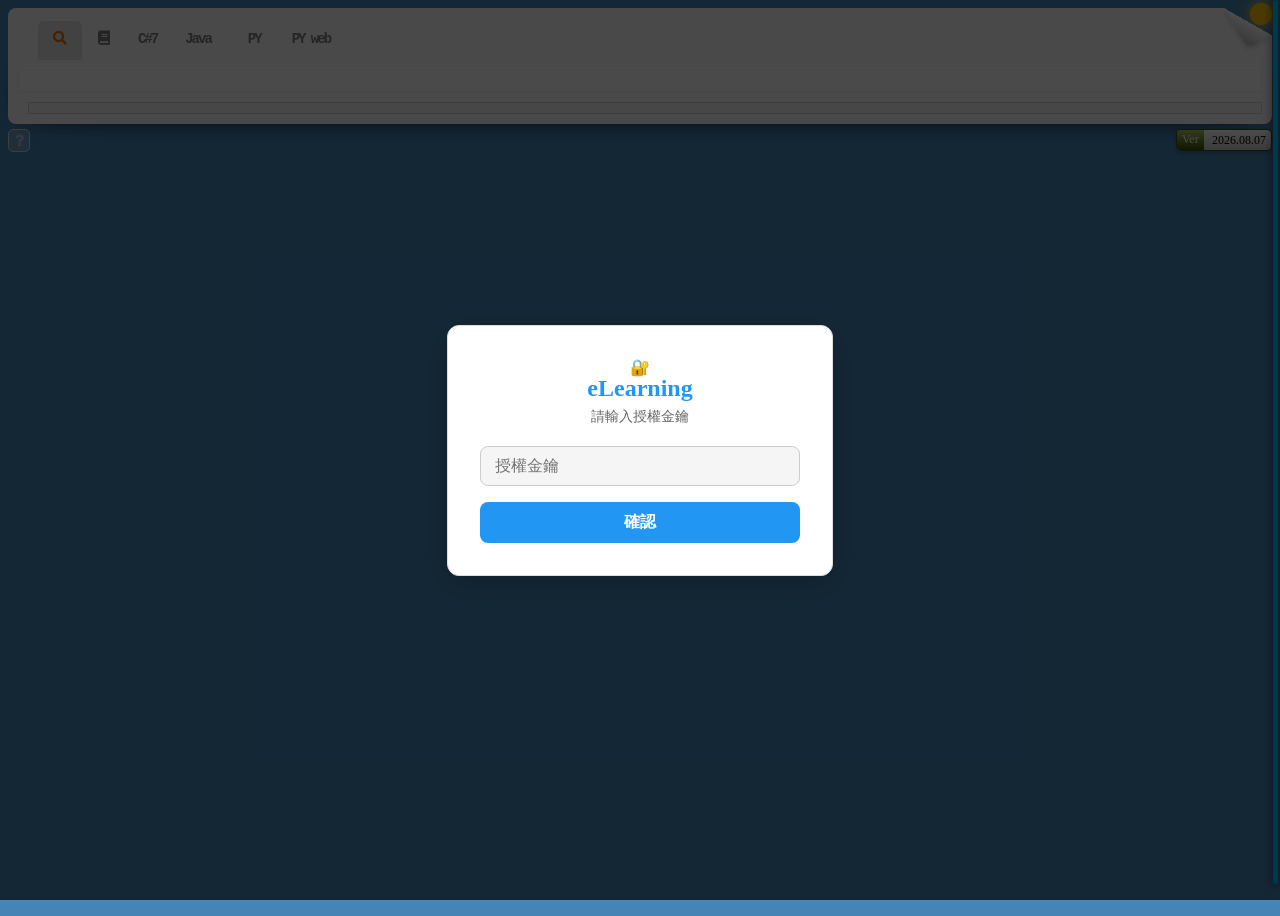
==== index.htm @ 91468af7 "first commit" ====
<!DOCTYPE html>
<html>
<head>
<meta charset="UTF-8" />
<meta name="viewport" content="width=device-width, initial-scale=1">
<link href="Css/animate.css" rel="stylesheet"/>
<link href="Css/base.css" rel="stylesheet"/>
<link href="Css/css-light.css" rel="stylesheet"/>
<link href="Css/font-awesome.css" rel="stylesheet"/>
<link href="Css/fonts/all.min.css" rel="stylesheet"/>
<link href="Css/book.css" rel="stylesheet"/>
<link rel="manifest" href="manifest.json">
<script>
  if ('serviceWorker' in navigator) {
    navigator.serviceWorker.register('./service-worker.js');
  }
</script>
</head>
<title>eLearning - Search Tools</title>
<script src="Scripts/jquery-3.5.1.min.js"></script>
<script src="Scripts/jquery-ui-1.12.1.min.js"></script>
<script src="Scripts/jquery.easing.1.3.js"></script>
<script src="Scripts/jquery.nicescroll.js"></script>
<script src="Scripts/moment.js"></script>
<script src="Scripts/flipTimer.js"></script>

<script src="Scripts/turn.min.js"></script>
<script src="Scripts/zoom.min.js"></script>
<script src="Scripts/turnbook.js"></script>
<script src="Scripts/showdown.min.js"></script>
<script src="Scripts/highlight.pack.js"></script>
<script src="Scripts/highlightjs-line-numbers.min.js"></script>
<script src="Scripts/clipboard.min.js"></script>
<script src="Scripts/html2pdf.bundle.min.js"></script>
<script src="Scripts/pdf-lib.min.js"></script>
<link rel="shortcut icon" href="favicon.png" type="image/x-icon" />
<body>
<div id="main" class="angle">
	<div class="angletheme"><span data-button="theme" data-theme="light"><span></span><span></span></span></div>
	<ol class="switch-filter">
		<!--<li data-filter="search" class="selected"><i class="fa fa-search"></i></li>
		<li data-filter="study"><i class="fa fa-book"></i></li>
		<li data-filter="tqccsharp"><i class="fa fa-csharp"></i></li>
		<li data-filter="tqcjava"><i class="fa fa-java"></i></li>
		<li data-filter="tqcpython"><i class="fa fa-python"></i></li>
		<li data-filter="tqcpythonweb"><i class="fa fa-pythonweb"></i></li>
		<li data-filter="tqcr"><i class="fa fa-r"></i></li>-->
	</ol>
	<div data-box="schedule">
		<div data-count="0" data-total="0">
			<span data-bar="flashlight"></span>
		</div>
		<label data-info="DownloadInfo"></label>
	</div>
	<div id="search_panel" class="panel" data-panel="tqc">
		<span class="ribbon"><span>搜尋</span></span>
		<div class="search_ani"><div></div></div>
		<h1>eLearning</h1>
		<div data-clock="clock"></div>
		<div data-panel="optionbg"></div>
		<div id="query" class="loading">
			<div data-panel="query"><input type="text" id="question" placeholder="請輸入關鍵字" required /><label></label><a data-button="clear"></a></div><a data-button="setting" href="#">...<span id="target_count"></span></a>
			<div data-panel="option">
				<ul data-panel="menulist"></ul>
				<ul data-panel="checklist"></ul>
			</div>
			<ul data-panel="hintlist"></ul>
		</div>
		<div id="search_result"></div>
		<div id="answer"></div>
		<div id="answerall">
		
		</div>
	</div>
	<!--
	<div id="${panelInfo[0]}_panel" class="panel" data-panel="tqc">
		<span class="ribbon"><span>${panelInfo[1]}</span></span>
		<div class="search_ani"><div></div></div>
		<h1>${panelInfo[2]}</h1>
		<div data-clock="clock"></div>
		<ol class="result-filter">
			<li data-filter="list" class="selected"><i class="fa fa-th-list"></i></li>
			<li data-filter="book"><i class="fa fa-book-open"></i></li>
		</ol>
		<div class="turnbook-viewport">
			<div class="container">
				<div class="turnbook">
					<div ignore="1" class="next-button"></div>
					<div ignore="1" class="previous-button"></div>
				</div>
			</div>
		</div>
		<div data-panel="bookwall"></div>
	</div>
	-->
</div>
<div class="angleshadow"></div>
<div data-version="2026.08.07"></div>
<div data-help>
<ul>
	<li><label>star</label> 流星雨 +30秒顯示</li>
	<li><label>rocket</label> 煙火 +10秒顯示</li>
	<li><label>dark</label> 夜晚模式</li>
	<li><label>light</label> 白天模式</li>
	<li><label>cls</label>, <label>clear</label> 清除搜尋文字</li>
	<li><label data-key="ctrl"></label>+ <label>v</label> 貼上複製的文字到搜尋框</li>
	<li><label>cloud</label>, <label data-key="shift"></label>+ <label>c</label> 召喚白雲</li>
	<li><label>nocloud</label>, <label data-key="shift"></label>+ <label>n</label> 關閉白雲</li>
    <li><label data-key="shift"></label>+ <label>+</label> 放大一級字體</li>
	<li><label data-key="shift"></label>+ <label>-</label> 縮小一級字體</li>
	<li><label>set</label> 下拉搜尋設定</li>
	<li><label data-key="esc"></label> 關閉下拉、關閉流星雨</li>
	<li><label>search</label> 將錨點移至搜尋框</li>
</ul>
</div>
<div class="gotop"></div>
<div data-album="book">
	<div class="albuminfo">
		<label></label>
		<span></span>
	</div>
	<a href="#" class="albumclose"></a>

	<div class="turnbook-viewport">
		<div class="container">
			<div class="turnbook">
				<div ignore="1" class="next-button"></div>
				<div ignore="1" class="previous-button"></div>
			</div>
		</div>
	</div>
	<div class="album"><ul data-page="pagination" data-nowpage="1"></ul></div>
</div>
<div data-album="pdf">
	<div class="albuminfo">
		<label></label>
		<span></span>
	</div>
	<a href="#" class="albumclose"></a>
	
	<div data-box="schedule">
		<div data-count="0" data-total="0">
			<span data-bar="flashlight"></span>
		</div>
		<label data-info="remainingDownloadTime"></label>
		<label data-info="DownloadInfo"></label>
	</div>
</div>
<div id="auth-overlay">
  <div id="auth-box">
    <div>🔐</div>
    <h2>eLearning</h2>
    <p>請輸入授權金鑰</p>
    <input id="auth-input" type="password" placeholder="授權金鑰">
    <button id="auth-btn">確認</button>
    <p id="auth-error">金鑰無效，請重新輸入</p>
  </div>
</div>
<script src="Scripts/cloud.js"></script>
<script src="Scripts/countUp.js"></script>
<script src="Scripts/index.js"></script>
<script>
//var theme = location.hash;
//if (theme == null || theme == '') {
//	theme = window.matchMedia && window.matchMedia('(prefers-color-scheme: dark)').matches ? 'dark' : 'light';
//}
//switch_theme(theme);
// 嘗式從 local storage 抓取題庫總量
var eLearning = geteLearning();
var resizeTimer;
var clipboard;
const eLearningCopy = cloneDeep(eLearning);

switch_theme(eLearningCopy.theme);
eLearningCopy.load.speed = Math.floor(eLearningCopy.load.speed * 2 / 3);
localStorage.setItem('eLearning', JSON.stringify(eLearningCopy));

$('#main [data-box="schedule"] div[data-total]').attr('data-total', eLearning.quizTotal);

$(document).ready(function(e){
	buildPdfIframe();
	var panelsToGenerate = [
		['search', '搜尋', 'eLearning', 'fa-search', true, ''],
		['study', '學習', 'eStuding', 'fa-book', true, ''],
		['tqccsharp', 'C#7', 'TQC+ C#7 Exercise', 'fa-csharp', true, 'csharp'],
		['tqcjava', 'Java', 'TQC+ Java Exercise', 'fa-java', true, 'eclipse'],
		['tqcpython', 'Python', 'TQC+ Python Exercise', 'fa-python', true, 'python'],
		['tqcpythonweb', 'Python', 'TQC+ Python Web Exercise', 'fa-pythonweb', true, 'python'],
		['tqcr', 'R', 'TQC+ R Exercise', 'fa-r', false, 'r']
	];
	
	generatePanels(panelsToGenerate);
	var panelIds = panelsToGenerate.filter(function(panel) {
		return panel[4] === true; // 先篩選第四個值為true的項目
	}).map(function(panel) {
		return panel[0]; // 然後從篩選後的項目中提取第一個元素
	});
	
	setupClocks(...panelIds);
	//setupClocks('search_panel', 'study_panel', 'tqccsharp_panel', 'tqcjava_panel', 'tqcpython_panel', 'tqcpythonweb_panel', 'tqcr_panel');
	
	generateSwitchFilter(panelsToGenerate, function (){
		checkScheduleDisplay();
	});

	$('.switch-filter li').click(function(){
		var newPage = $(this).index();
		var oldPage = $('.switch-filter li.selected').index();
		
		if (newPage != oldPage){
			if ($(this).attr('data-filter') == 'search'){
				if ($('#query a[data-button="setting"]').hasClass('selected')){
					$('#query a[data-button="setting"]').trigger('click');
				}
			}
			var movePage = newPage > oldPage ? 'goleft': 'goright';
			var panelId = $('.panel.selected').attr('id');
			document.title = $('#' + $(this).attr('data-filter') + '_panel h1').first().text() + ' - Search Tools';
			var filter = $(this).attr('data-filter');
			$('.switch-filter li').removeClass('selected');
			//$('.panel').css('display','block').removeClass('selected').attr('data-movepage', movePage).delay(400).css('display','none');
			$('#' + panelId).css({'display':'block', 'position':'absolute', 'top': 52}).removeClass('selected').attr('data-movepage', movePage).animate({'opacity':0}, 400, function(){
				$(this).removeAttr('style');//.css({'opacity': 1, 'display':'none', 'position':'relative'});
			});
			$(this).addClass('selected');
			$('#' + $(this).attr('data-filter') + '_panel').css('display', 'block').addClass('selected').attr('data-movepage', movePage);
			resizeViewport();
			$('.switch-filter').trigger('goclick', $(this).find('a'));
			
			setTimeout(function(){
				resize_all();
			}, 800);
		}
	});

    $('span[data-button="theme"]').click(function () {
        var theme = $(this).attr('data-theme');

		switch (theme) {
			case 'dark':
			case '#dark':
				theme = 'light';
				break;
			case 'light':
			case '#light':
				theme = 'dark';
				break;
		}
		
			
		switch_theme(theme, function (){
			const existingIframe = document.getElementById('pdfiframe');
			if (existingIframe) {
				$('[data-filter="download"]').removeClass('disabled').addClass('disabled');
				existingIframe.parentNode.removeChild(existingIframe);
				buildPdfIframe();
			}
		});
    })
	
	
	$('.angletheme').hover(() =>{
		$('.angle').attr('data-action', 'over');
	}, () => {
		$('.angle').attr('data-action', 'blur');
	});
	
	$('body').niceScroll({ horizrailenabled: false });
	
	$('[data-panel="optionbg"],#answer').click(function(){	
		if ($('[data-button="setting"]').attr('class') == 'selected'){
			$('[data-button="setting"]')[0].click();
		}				
	});
	
	$('#query a[data-button="setting"]').unbind('click');
	$('#query a[data-button="setting"]').bind('click', function(e){
		e.preventDefault();
		
		var zoomsize = 1.0;
		switch($('body').attr('data-size')){
			case '2':
				zoomsize = 1.2;
			break;
			case '3':
				zoomsize = 1.4;
			break;
		}
		var w = $('body').width();

		$('[data-panel="option"]').css({ 'width': w / zoomsize - 43 / zoomsize});
		var _menu = '#query ul[data-panel="menulist"]';
		var _target = '#query ul[data-panel="checklist"]';
		var _this = $(this);
		if ($(_this).hasClass('selected')){
			$(_target + ' > li').stop().clearQueue().removeAttr('style');
			$(_target + ' > li > ol > li').stop().clearQueue();
			$(_target).stop().clearQueue().slideUp('fast', function(){
				$(_this).removeClass('selected');
				$(_target).removeAttr('style');
				$(_menu).css('height', 0);
			});
		} else {
			$(_target).css('height', 0);
			$(_this).addClass('selected');
			$(_target).stop().clearQueue().slideDown('fast', function(){
				resize_all_quicksand();
			});
		}
	});
	$('#query a[data-button="clear"]').unbind('click');
	$('#query a[data-button="clear"]').bind('click', function(e){
		e.preventDefault();
		$('#question').val('').trigger('keyup');
	});
	
	// 自訂 網頁HEADER顯示系統日期 navbar LocalSysDateTime
	//date = moment(new Date())
	
	$('.search_ani').click(function(e){
		var num = 1;
		var loop = true;
		if (typeof(e) != 'undefined' && typeof(e.key) != 'undefined'){
			num = e.key;
			loop = false;
		}
		
		var size = parseInt($('body').attr('data-size') ?? '1');
		size = parseInt(size) + num;
		if(size > 3){
			if (loop){
				size = 1;
			} else {
				size = 3;
			}
		} else if (size < 1){
			if (loop){
				size = 2;
			} else {
				size = 1;
			}
		}
		
		$('body').attr('data-size', size);	
		resize_all();
	});

	const target = document.querySelector('body');
	target.addEventListener('paste', (event) => {
		// 如果 popup 顯示中，不劫走
		if (document.getElementById('auth-overlay').style.display !== 'none') return;
		event.preventDefault();
		var isInputFocused = $('input, textarea, [contenteditable="true"]').is(':focus');
		let paste = (event.clipboardData || window.clipboardData).getData('text');
		
		if ($('.switch-filter li.selected').index() !== 0){
			$('.switch-filter li').first().click();
		}
				
		if (!isInputFocused){
			
			if (paste.includes('\n')) {
				parseText(paste);
			} else {
				parseText(paste);
				$('#question').val(paste);//.trigger('keyup');
			}
		} else {
			parseText(paste);
			$('#question').val(paste);//.trigger('keyup');
		}
	});
	
	konami();
	
	$('.gotop').click(() => {
	  $('html,body').animate({
		scrollTop: 0
	  }, 'fast');
	})


	function setupResultFilterPanels(...panelIds) {
		panelIds.forEach(panel => {
	        var panelId = panel.startsWith('#') || panel.startsWith('.') ? panel : `#${panel}`;
			var targetbook = '[data-album="book"]';
			$(panelId + ' .result-filter li').click(function() {
				var filter = $(this).attr('data-filter');
				$(panelId + ' .result-filter li').removeClass('selected');
				$(this).addClass('selected');

				if(filter == 'book'){
					$(panelId + ' .result-filter li[data-filter="book"]').css('display','inline-block');
				} else {
					$(panelId + ' .result-filter li[data-filter="book"]').css('display','none');
				}		
			});
		});
	}

	setupResultFilterPanels('study_panel', 'tqccsharp_panel', 'tqcjava_panel', 'tqcpython_panel', 'tqcpythonweb_panel', 'tqcr_panel');
$(window).resize(function() {
	resize_all();
}).bind('orientationchange', function() {
	resize_all();
});	

function resize_all(){
	resize_all_quicksand();
	if ($('#rocketarea').hasClass('rocket')){
		canvas.width = window.innerWidth;
		canvas.height = window.innerHeight;
	}
	resize_tab_menu('#answer');
	resizeViewport();
	reisze_allbook();
	
	clearTimeout(resizeTimer);
	resizeTimer = setTimeout(function(){
		resize_tab_menu('#answer');
	}, 400);
}

$(window).scroll(function() {
  var h = $(window).scrollTop();
  if (h > 200 && $('body').height() > 700){//1100) {
    $('.gotop').stop().clearQueue().fadeIn('fast');
	
	if ($('#search_panel').css('display') == 'block'){
		if ($('#main').hasClass('popup') == false){
			$('#main').removeClass('popup').addClass('popup');
			$('#query').removeClass('loading').removeClass('animated').addClass('animated');
			$('#search_ani').removeClass('animated').addClass('animated');
			$('[data-button="theme"]').removeClass('animated').addClass('animated');
		}
	} else {
		$('#main').removeClass('popup');
	}
  }
  else {
    $('.gotop').stop().clearQueue().fadeOut('fast');
	
	if ($('#search_panel').css('display') == 'block'){
		if ($('#main').hasClass('popup')){
			$('#main').removeClass('popup').removeClass('close').addClass('close');
			setTimeout(function(){
				$('#main').removeClass('close');
				$('#query').removeClass('animated');
				$('#search_ani').removeClass('animated');
				$('[data-button="theme"]').removeClass('animated');
			},300);
		}
	} else {
		$('#main').removeClass('popup');
		}
	  }
	})
});

</script>
<script>
//var menulist = [{"type":"tpipas,pic,it,general,new,2023,2022,2021,2020","title":"全部"},{"type":"tpipas","title":"TPIPAS"},{"type":"pic","title":"PIC"},{"type":"it","title":"IT"},{"type":"general,2020,2021,2022,2023","title":"全部通識"},{"type":"2023","title":"通識2023"},{"type":"2022","title":"通識2022"},{"type":"2021,2020","title":"通識2020~2021"},{"type":"new","title":"新進"}];
var menulist = [{"type":"tpipas","title":"TPIPAS"},{"type":"pic","title":"PIC"},{"type":"it","title":"IT"},{"type":"pg","title":"PG"},{"type":"sa","title":"SA"},{"type":"general,2020,2021,2022,2023,2024,2025,2026","title":"全部通識"},{"type":"2026","title":"通識2026"},{"type":"2025","title":"通識2025"},{"type":"2020,2021,2022,2023,2024","title":"通識2020~2024"},{"type":"new","title":"新進"},{"type":"de","title":"個人資料保護法"}];
var datalist = [];
var tmpdata = [];
var tqclist = [];

menulist.unshift({"type": [...new Set(menulist.flatMap(item => item.type.split(',')))].join(','), "title": "全部"});

MathJax = {
  loader: {
    load: ['input/asciimath', 'input/tex-base', 'output/svg', 'ui/menu', '[tex]/require']
  },
  startup: {
    pageReady: function () {
      //
      // Synchronize menu renderer item with on-screen popup menu
      //
	  var renderer = MathJax.startup.document.menu.settings.renderer;
        var menu = MathJax.startup.document.menu.menu;
        var item = (menu.getPool ? menu.getPool() : menu.pool).lookup('renderer');
		item.setValue('SVG'); // SVG / CHTML
      
        //
        //  Set up processing of input content
        //
        //var input = document.getElementById('MathInput');
        //var output = document.getElementById('MathPreview');
        //var button = document.getElementById('renderHTML');
        //output.innerHTML = input.value.trim();
		//console.log('load mathjax');
        window.typesetInput = function (target) {
          //button.disabled = true;
          //output.innerHTML = input.value.trim();
          MathJax.texReset();
          MathJax.typesetClear();
          MathJax.typesetPromise([target]).catch(function (err) {
            //output.innerHTML = '';
            //output.appendChild(document.createTextNode(err.message));
            console.error(err);
          }).then(function () {
            //button.disabled = false;
          });
        }
        //input.oninput = typesetInput;
      

      return MathJax.startup.defaultPageReady();
    }
  },
  tex: {
    inlineMath: [['$', '$'], ['\\(', '\\)']],
	processEscapes: true
  }
  /*,
  svg: {
    fontCache: 'global'
  },
  options: {
    skipHtmlTags: [            //  HTML tags that won't be searched for math
        'script', 'noscript', 'style', 'textarea', 'pre',
        'code', 'annotation', 'annotation-xml'
    ],
    includeHtmlTags: {         //  HTML tags that can appear within math
        br: '\n', wbr: '', '#comment': ''
    },
    ignoreHtmlClass: '.*',    //  class that marks tags not to search
    processHtmlClass: 'tqcbody',  //  class that marks tags that should be searched
    compileError: function (doc, math, err) {doc.compileError(math, err)},
    typesetError: function (doc, math, err) {doc.typesetError(math, err)},
    
  }*/
};

</script>
<script id="MathJax-script" src="Scripts/tex-mml-chtml.js"></script>

<script src="Scripts/crypto-js.min.js"></script>

<script>
(async function() {
  // 從 localStorage 拿 key，沒有就要求輸入
  let userKey = localStorage.getItem('examKey');
  console.log('userKey:', userKey);

if (!userKey) {
  userKey = await new Promise(resolve => {
    const overlay = document.getElementById('auth-overlay');
    const input = document.getElementById('auth-input');
    const btn = document.getElementById('auth-btn');
    
    overlay.style.display = 'flex';
    input.focus();
    
    const confirm = () => {
      if (input.value.trim()) resolve(input.value.trim());
    };
    
    btn.addEventListener('click', confirm);
    input.addEventListener('keydown', e => { if (e.key === 'Enter') confirm(); });
  });
  localStorage.setItem('examKey', userKey);
  document.getElementById('auth-overlay').style.display = 'none';
}

  async function decrypt(encryptedText, password) {
	  const [saltHex, ivHex, authTagHex, encryptedHex] = encryptedText.split(':');
	  
	  const salt = hexToBytes(saltHex);
	  const iv = hexToBytes(ivHex);
	  const authTag = hexToBytes(authTagHex);
	  const encryptedData = hexToBytes(encryptedHex);
	  
	  // authTag 接在密文後面
	  const combined = new Uint8Array(encryptedData.length + authTag.length);
	  combined.set(encryptedData);
	  combined.set(authTag, encryptedData.length);
	  
	  const keyMaterial = await crypto.subtle.importKey(
		'raw',
		new TextEncoder().encode(password),
		'PBKDF2',
		false,
		['deriveKey']
	  );
	  
	  const key = await crypto.subtle.deriveKey(
		{ name: 'PBKDF2', salt, iterations: 100000, hash: 'SHA-256' },
		keyMaterial,
		{ name: 'AES-GCM', length: 256 },
		false,
		['decrypt']
	  );
	  
	  const decrypted = await crypto.subtle.decrypt(
		{ name: 'AES-GCM', iv, tagLength: 128 },
		key,
		combined
	  );
	  
	  return new TextDecoder().decode(decrypted);
	}

  function hexToBytes(hex) {
    const bytes = new Uint8Array(hex.length / 2);
    for (let i = 0; i < hex.length; i += 2) {
      bytes[i / 2] = parseInt(hex.substr(i, 2), 16);
    }
    return bytes;
  }
  
  function expandFileList(list) {
  const result = [];
  for (const item of list) {
    const match = item.match(/^(\d+)-(\d+)$/);
    if (match) {
      const start = parseInt(match[1]);
      const end = parseInt(match[2]);
      const pad = match[1].length; // 保留前導零位數
      for (let i = start; i <= end; i++) {
        result.push(String(i).padStart(pad, '0'));
      }
    } else {
      result.push(item);
    }
  }
  return result;
}

async function decryptMasterKey(encryptedBase64, userKey) {
  const SALT = 'elearning-fixed-salt';
  
  const keyMaterial = await crypto.subtle.importKey(
    'raw',
    new TextEncoder().encode(userKey),
    { name: 'HMAC', hash: 'SHA-256' },
    false,
    ['sign']
  );
  
  const keyBytes = new Uint8Array(
    await crypto.subtle.sign('HMAC', keyMaterial, new TextEncoder().encode(SALT))
  );
  
  const encryptedBytes = Uint8Array.from(atob(encryptedBase64), c => c.charCodeAt(0));
  
  const decrypted = encryptedBytes.map((b, i) => b ^ keyBytes[i % keyBytes.length]);
  
  // 轉回 hex 字串
  return Array.from(decrypted).map(b => b.toString(16).padStart(2, '0')).join('');
}

  const BASE_URL = './Scripts/Exam/';
	const APPS_SCRIPT_URL = 'https://script.google.com/macros/s/AKfycbyHorgF6GKvaoeTcrj6BCW_VCHPKaF2VhKt3OClVRL7ooxLCSlKgFoi3UyBKd8veIG15Q/exec';

	try {
	  // 先驗證 user key，取得 master key
	  const authRes = await fetch(`${APPS_SCRIPT_URL}?key=${encodeURIComponent(userKey)}`);
		const authData = await authRes.json();

		if (!authData.success) {
		  localStorage.removeItem('examKey');
		  document.getElementById('auth-error').style.display = 'block';
		  document.getElementById('auth-overlay').style.display = 'flex';
		  return;
		}

		localStorage.setItem('examKey', userKey);

		// 解密 master key
		const masterKey = await decryptMasterKey(authData.data, userKey);

	  // 先抓 init.enc 拿清單
	  const initRes = await fetch(BASE_URL + 'init.enc');
	  const initEncrypted = await initRes.text();
	  const initDecrypted = await decrypt(initEncrypted, masterKey);  // ← userKey 改成 masterKey
	  const fileList = expandFileList(JSON.parse(initDecrypted));

	  // 逐一載入 .enc
	  for (const file of fileList) {
		const res = await fetch(BASE_URL + file + '.enc');
		const encryptedText = await res.text();
		const decrypted = await decrypt(encryptedText, masterKey);  // ← userKey 改成 masterKey
		const data = JSON.parse(decrypted);
		if (data.filetype) {
		  simulateDownload(data.list, data.filetype);
		} else {
		  simulateDownload(data);
		}
	  }

	  simulateDownload();

	} catch (err) {
	  console.error('載入失敗', err);
	  localStorage.removeItem('examKey');
	  document.getElementById('auth-error').style.display = 'block';
	  document.getElementById('auth-overlay').style.display = 'flex';
	}
})();
</script>
</body>
</html>
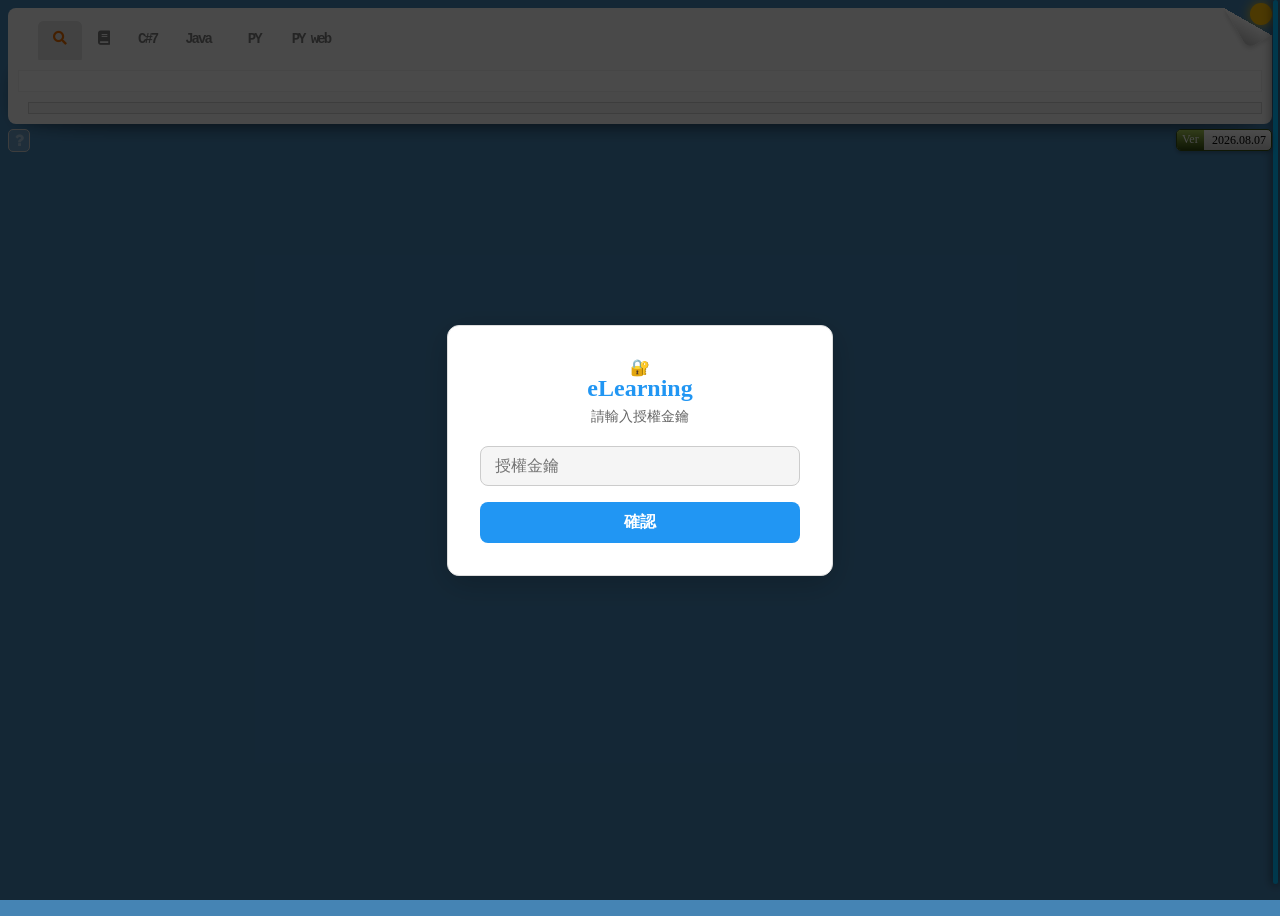
==== commit a1e610d6: "add feedback" ====
--- a/index.htm
+++ b/index.htm
@@ -95,7 +95,7 @@
 	-->
 </div>
 <div class="angleshadow"></div>
-<div data-version="2026.08.07"></div>
+<div id="feedback-btn" data-version="2026.08.07"></div>
 <div data-help>
 <ul>
 	<li><label>star</label> 流星雨 +30秒顯示</li>
@@ -154,6 +154,56 @@
     <input id="auth-input" type="password" placeholder="授權金鑰">
     <button id="auth-btn">確認</button>
     <p id="auth-error">金鑰無效，請重新輸入</p>
+  </div>
+</div>
+
+<div id="feedback-overlay" aria-hidden="true">
+  <div id="feedback-sheet">
+    <div id="feedback-header">
+      <span id="feedback-title">題庫回饋</span>
+      <button id="feedback-close" type="button" aria-label="關閉">✕</button>
+    </div>
+
+    <div id="feedback-body">
+      <!-- 說明區（固定在上方） -->
+      <details id="feedback-example">
+        <summary>📋 貼上格式範例（點開查看）</summary>
+        <div id="feedback-example-inner">
+          <pre>主題名稱
+
+題目一的文字
+選項A
+選項B
+*正確選項
+選項D
+
+題目二的文字
+*正確選項
+選項B
+選項C</pre>
+          <p class="feedback-hint">• 第一行為主題，之後每個題目以空行分隔<br>• 選項前加 <code>*</code> 代表正確答案<br>• 多個 <code>*</code> 代表複選題</p>
+        </div>
+      </details>
+
+      <!-- 輸入 + 預覽並排 -->
+      <div id="feedback-columns">
+        <div id="feedback-left">
+          <div class="col-label">貼上題庫</div>
+          <textarea id="feedback-input" placeholder="將題庫文字貼在這裡..." spellcheck="false"></textarea>
+        </div>
+        <div id="feedback-right">
+          <div class="col-label">解析預覽</div>
+          <div id="feedback-preview" aria-live="polite">
+            <div class="preview-empty">貼上內容後自動顯示</div>
+          </div>
+        </div>
+      </div>
+    </div>
+
+    <div id="feedback-footer">
+      <span id="feedback-status"></span>
+      <button id="feedback-submit" type="button" disabled>送出</button>
+    </div>
   </div>
 </div>
 <script src="Scripts/cloud.js"></script>
@@ -657,12 +707,23 @@
 	  // 先驗證 user key，取得 master key
 	  const authRes = await fetch(`${APPS_SCRIPT_URL}?key=${encodeURIComponent(userKey)}`);
 		const authData = await authRes.json();
-
+		
 		if (!authData.success) {
-		  localStorage.removeItem('examKey');
-		  document.getElementById('auth-error').style.display = 'block';
-		  document.getElementById('auth-overlay').style.display = 'flex';
-		  return;
+		  if (authData.message === 'offline') {
+			// 離線，用 localStorage 的 masterKey
+			masterKey = localStorage.getItem('masterKey');
+			if (!masterKey) {
+			  alert('離線且無本地金鑰，請先連線一次');
+			  return;
+			}
+		  } else {
+			if (authData.message === 'invalid key') {
+			  localStorage.removeItem('examKey');
+			}
+			document.getElementById('auth-error').style.display = 'block';
+			document.getElementById('auth-overlay').style.display = 'flex';
+			return;
+		  }
 		}
 
 		localStorage.setItem('examKey', userKey);
@@ -692,11 +753,190 @@
 	  simulateDownload();
 
 	} catch (err) {
-	  console.error('載入失敗', err);
-	  localStorage.removeItem('examKey');
-	  document.getElementById('auth-error').style.display = 'block';
-	  document.getElementById('auth-overlay').style.display = 'flex';
+	  //document.getElementById('auth-error').style.display = 'block';
+	  //document.getElementById('auth-overlay').style.display = 'flex';
 	}
+})();
+</script>
+<script>
+(function () {
+  'use strict';
+
+  const GAS_URL = 'https://script.google.com/macros/s/AKfycbyHorgF6GKvaoeTcrj6BCW_VCHPKaF2VhKt3OClVRL7ooxLCSlKgFoi3UyBKd8veIG15Q/exec';
+
+  const overlay  = document.getElementById('feedback-overlay');
+  const sheet    = document.getElementById('feedback-sheet');
+  const btnOpen  = document.getElementById('feedback-btn');
+  const btnClose = document.getElementById('feedback-close');
+  const btnSubmit= document.getElementById('feedback-submit');
+  const input    = document.getElementById('feedback-input');
+  const preview  = document.getElementById('feedback-preview');
+  const status   = document.getElementById('feedback-status');
+
+  // ── 開關 ──────────────────────────────────────────
+  function openSheet() {
+    overlay.classList.add('open');
+    overlay.setAttribute('aria-hidden', 'false');
+    input.focus();
+  }
+  function closeSheet() {
+    overlay.classList.remove('open');
+    overlay.setAttribute('aria-hidden', 'true');
+  }
+  btnOpen.addEventListener('click', openSheet);
+  btnClose.addEventListener('click', closeSheet);
+  overlay.addEventListener('click', (e) => { if (e.target === overlay) closeSheet(); });
+  document.addEventListener('keydown', (e) => { if (e.key === 'Escape') closeSheet(); });
+
+  // ── 解析器（沿用合併工具邏輯）────────────────────
+  function parsePlainText(text) {
+    if (!text.trim()) return null;
+    const lines = text.split(/\r?\n/);
+    const blocks = [];
+    let cur = [];
+    for (const line of lines) {
+      if (line.trim() === '') {
+        if (cur.length) { blocks.push(cur); cur = []; }
+      } else {
+        cur.push(line.trim());
+      }
+    }
+    if (cur.length) blocks.push(cur);
+    if (blocks.length === 0) return null;
+
+    const firstLine = blocks[0][0];
+    const isQFormat = /^\d+[\.\s、)）]/.test(firstLine);
+    let title = '';
+    let startIdx = 0;
+    if (!isQFormat) {
+      title = firstLine.replace(/^課程名稱[:：\s]*/i, '');
+      startIdx = 1;
+    }
+
+    const questions = [];
+    for (let b = startIdx; b < blocks.length; b++) {
+      const block = blocks[b];
+      if (!block.length) continue;
+      const qText = block[0].replace(/^\d+[\.\s、)）]+/, '');
+      const q = { q: qText, list: [] };
+      for (let j = 1; j < block.length; j++) {
+        const ansIdx = q.list.length + 1;
+        q.list.push({ ['答案' + ansIdx]: block[j] });
+      }
+      questions.push(q);
+    }
+    if (!questions.length) return null;
+    return { subject: { title, list: questions } };
+  }
+
+  // ── 預覽渲染 ───────────────────────────────────────
+  function renderPreview(parsed) {
+    if (!parsed) { preview.innerHTML = ''; return; }
+    const { title, list } = parsed.subject;
+    let html = `<div class="preview-card">`;
+    html += `<div class="preview-title">📚 ${title || '（未偵測到主題）'}</div>`;
+    list.slice(0, 5).forEach((q, i) => {
+      html += `<div class="preview-q"><span class="preview-q-num">Q${i + 1}</span>${q.q}</div>`;
+      q.list.forEach(opt => {
+        const val = Object.values(opt)[0];
+        const isCorrect = val.startsWith('*');
+        const label = isCorrect ? val.slice(1) : val;
+        html += `<div class="preview-opt ${isCorrect ? 'correct' : ''}">${label}</div>`;
+      });
+    });
+    if (list.length > 5) {
+      html += `<div class="preview-count">⋯ 共 ${list.length} 題（僅顯示前 5 題）</div>`;
+    } else {
+      html += `<div class="preview-count">共 ${list.length} 題</div>`;
+    }
+    html += `</div>`;
+    preview.innerHTML = html;
+  }
+
+  // ── 即時解析 ───────────────────────────────────────
+  let parsed = null;
+  let debounceTimer = null;
+
+  input.addEventListener('input', () => {
+    clearTimeout(debounceTimer);
+    debounceTimer = setTimeout(() => {
+      const text = input.value.trim();
+      if (!text) {
+        parsed = null;
+        preview.innerHTML = '';
+        btnSubmit.disabled = true;
+        setStatus('');
+        return;
+      }
+      try {
+        parsed = parsePlainText(text);
+      } catch {
+        parsed = null;
+      }
+
+      if (parsed) {
+        renderPreview(parsed);
+        setStatus('✅ 解析成功', 'ok');
+      } else {
+        preview.innerHTML = `<div class="preview-warn">⚠️ 無法自動解析，送出後將由人工判斷</div>`;
+        setStatus('⚠️ 人工判斷', 'warn');
+      }
+      btnSubmit.disabled = false;
+    }, 350);
+  });
+
+  // ── 送出 ────────────────────────────────────────────
+  btnSubmit.addEventListener('click', async () => {
+    const rawText = input.value.trim();
+    if (!rawText) return;
+
+    // Honeypot（隱藏欄位，不存在於 DOM，值固定為空）
+    const payload = {
+      _hp: '',
+      topic: parsed?.subject?.title || '',
+      status: parsed ? '已解析' : '人工判斷',
+      raw: rawText,
+      json: parsed ? JSON.stringify(parsed) : '',
+    };
+
+    btnSubmit.disabled = true;
+    btnSubmit.classList.add('sending');
+    btnSubmit.textContent = '送出中…';
+    setStatus('送出中…');
+
+    try {
+        const form = new FormData();
+		form.append('data', JSON.stringify(payload));
+
+		const res = await fetch(GAS_URL, {
+		  method: 'POST',
+		  mode: 'no-cors',
+		  body: form,
+		});
+		// no-cors 無法讀取 response，直接視為成功
+		setStatus('✅ 已送出，謝謝！', 'ok');
+		btnSubmit.textContent = '已送出 ✓';
+		setTimeout(() => {
+		  closeSheet();
+		  input.value = '';
+		  preview.innerHTML = '<div class="preview-empty">貼上內容後自動顯示</div>';
+		  parsed = null;
+		  btnSubmit.textContent = '送出';
+		  btnSubmit.disabled = true;
+		  setStatus('');
+		}, 1800);
+    } catch (err) {
+      setStatus('❌ 送出失敗，請稍後再試', 'err');
+      btnSubmit.disabled = false;
+      btnSubmit.classList.remove('sending');
+      btnSubmit.textContent = '送出';
+    }
+  });
+
+  function setStatus(msg, cls = '') {
+    status.textContent = msg;
+    status.className = cls;
+  }
 })();
 </script>
 </body>
--- a/Css/base.css
+++ b/Css/base.css
@@ -683,7 +683,7 @@
 #countclock{-moz-animation:flipInY 1.4s 0.4s both;-o-animation:flipInY 1.4s 0.4s both;-webkit-animation:flipInY 1.4s 0.4s both;animation:flipInY 1.4s 0.4s both;}
 #query {-moz-animation:flipInX 1.4s both;-o-animation:flipInX 1.4s both;-webkit-animation:flipInX 1.4s both;animation:flipInX 1.4s both;z-index: 1;position: relative;}
 #query.loading {animation-delay:0.8s;}
-[data-version]{-moz-animation:backInRight 1.4s 0.3s both;-o-animation:backInRight 1.4s 0.3s both;-webkit-animation:backInRight 1.4s 0.3s both;animation:backInRight 1.4s 0.3s both;z-index:-1;}
+[data-version]{-moz-animation:backInRight 1.4s 0.3s both;-o-animation:backInRight 1.4s 0.3s both;-webkit-animation:backInRight 1.4s 0.3s both;animation:backInRight 1.4s 0.3s both;z-index:8999;}
 [data-help]{-moz-animation:backInLeft 1.4s 0.3s both;-o-animation:backInLeft 1.4s 0.3s both;-webkit-animation:backInLeft 1.4s 0.3s both;animation:backInLeft 1.4s 0.3s both;z-index:0;}
 .search_ani{-moz-animation:backInLeft 1.2s both;-o-animation:backInLeft 1.2s both;-webkit-animation:backInLeft 1.2s both;animation:backInLeft 1.2s both;}
 #query > div ~ a > span{-moz-animation:shakeY 1.8s both;-o-animation:shakeY 1.8s both;-webkit-animation:shakeY 1.8s both;animation:shakeY 1.8s both;}
@@ -1482,4 +1482,57 @@
   font-size: 0.85em;
   margin: 12px 0 0;
   display: none;
-}+}
+
+
+/* feedback */
+#feedback-overlay{position:fixed;inset:0;z-index:9000;background:rgba(0,0,0,0.5);display:flex;align-items:flex-end;opacity:0;pointer-events:none;transition:opacity 0.25s ease}
+#feedback-overlay.open{opacity:1;pointer-events:all}
+#feedback-sheet{width:100%;max-width:900px;margin:0 auto;background:#192a36;border-radius:16px 16px 0 0;display:flex;flex-direction:column;max-height:85vh;transform:translateY(100%);transition:transform 0.3s cubic-bezier(0.32, 0.72, 0, 1);box-shadow:0 -4px 32px rgba(0,0,0,0.4)}
+#feedback-overlay.open #feedback-sheet{transform:translateY(0)}
+#feedback-header{display:flex;justify-content:space-between;align-items:center;padding:16px 20px 12px;border-bottom:1px solid #2e4555;flex-shrink:0}
+#feedback-header::before{content:'';position:absolute;top:8px;left:50%;transform:translateX(-50%);width:36px;height:4px;background:#3a5a72;border-radius:2px}
+#feedback-title{font-size:15px;font-weight:600;color:#c9d8e3;font-family:"Microsoft JhengHei", sans-serif}
+#feedback-close{background:none;border:none;color:#6a8fa8;font-size:18px;cursor:pointer;padding:4px 8px;line-height:1;border-radius:4px;transition:color 0.2s, background 0.2s;margin:0}
+#feedback-close:hover{color:#fff;background:#2e4555}
+#feedback-body{flex:1;overflow:hidden;padding:12px 20px 0;display:flex;flex-direction:column;gap:10px;min-height:0}
+#feedback-columns{display:flex;gap:12px;flex:1;min-height:0;overflow:hidden}
+#feedback-left, #feedback-right{flex:1;display:flex;flex-direction:column;min-height:0;gap:6px}
+.col-label{font-size:11px;font-weight:600;color:#6a8fa8;text-transform:uppercase;letter-spacing:0.05em;font-family:"Microsoft JhengHei", sans-serif;flex-shrink:0}
+.preview-empty{color:#3a5a72;font-size:12px;font-family:"Microsoft JhengHei", sans-serif;text-align:center;margin-top:40px}
+#feedback-example{background:#0f1f2a;border:1px solid #2e4555;border-radius:8px;padding:10px 14px;font-size:13px;flex-shrink:0}
+#feedback-example-inner{display:flex;gap:20px;align-items:flex-start;margin-top:12px}
+#feedback-example-inner pre{margin:0;width:50%}
+#feedback-example-inner .feedback-hint{padding-top:6px;line-height:2;width:50%;}
+#feedback-example summary{color:#7ab3cc;cursor:pointer;user-select:none;font-family:"Microsoft JhengHei", sans-serif;list-style:none}
+#feedback-example summary::-webkit-details-marker{display:none}
+#feedback-example summary:hover{color:#a8d4e8}
+#feedback-example pre{margin:10px 0 8px;padding:10px 12px;background:#192a36;border-radius:6px;color:#a8d4e8;font-size:12px;line-height:1.7;white-space:pre;overflow-x:auto;font-family:"Consolas", "Monaco", monospace;border-left:3px solid #ffc107}
+.feedback-hint{color:#6a8fa8;font-size:12px;line-height:1.7;margin:0;font-family:"Microsoft JhengHei", sans-serif}
+.feedback-hint code{background:#2e4555;color:#ffc107;padding:1px 5px;border-radius:3px;font-family:monospace}
+#feedback-input{flex:1;width:100%;min-height:0;padding:12px;background:#0f1f2a;color:#c9d8e3;border:1px solid #2e4555;border-radius:8px;font-size:13px;font-family:"Consolas", "Monaco", "Microsoft JhengHei", monospace;line-height:1.7;resize:none;box-sizing:border-box;transition:border-color 0.2s;outline:none}
+#feedback-input:focus{border-color:#3a7bd5}
+#feedback-input::placeholder{color:#3a5a72}
+#feedback-preview{flex:1;overflow-y:auto;background:#0f1f2a;border:1px solid #2e4555;border-radius:8px;padding:12px;min-height:0}
+#feedback-preview::-webkit-scrollbar, #feedback-input::-webkit-scrollbar, #feedback-body::-webkit-scrollbar, #feedback-example-inner pre::-webkit-scrollbar{width:8px;height:8px}
+#feedback-preview::-webkit-scrollbar-track, #feedback-input::-webkit-scrollbar-track, #feedback-body::-webkit-scrollbar-track, #feedback-example-inner pre::-webkit-scrollbar-track{background:#0d1117}
+#feedback-preview::-webkit-scrollbar-thumb, #feedback-input::-webkit-scrollbar-thumb, #feedback-body::-webkit-scrollbar-thumb, #feedback-example-inner pre::-webkit-scrollbar-thumb{background:#30363d;border-radius:4px}
+#feedback-preview::-webkit-scrollbar-thumb:hover, #feedback-input::-webkit-scrollbar-thumb:hover, #feedback-body::-webkit-scrollbar-thumb:hover, #feedback-example-inner pre::-webkit-scrollbar-thumb:hover{background:#484f58}
+.preview-card{font-size:13px;font-family:"Microsoft JhengHei", sans-serif}
+.preview-title{color:#ffc107;font-weight:600;font-size:14px;margin-bottom:10px}
+.preview-q{color:#c9d8e3;margin:10px 0 4px;font-weight:500}
+.preview-q-num{color:#6a8fa8;margin-right:4px;font-size:12px}
+.preview-opt{color:#8aafc4;padding:2px 0 2px 16px;font-size:12px;line-height:1.6}
+.preview-opt.correct{color:#4caf82;font-weight:600}
+.preview-opt.correct::before{content:'✓ '}
+.preview-warn{color:#d29922;background:rgba(210,153,34,0.1);border:1px solid rgba(210,153,34,0.3);border-radius:6px;padding:8px 12px;font-size:12px;font-family:"Microsoft JhengHei", sans-serif}
+.preview-count{color:#6a8fa8;font-size:12px;margin-top:8px;padding-top:8px;border-top:1px solid #2e4555}
+#feedback-footer{display:flex;justify-content:space-between;align-items:center;padding:10px 20px 16px;border-top:1px solid #2e4555;flex-shrink:0;margin-top:10px}
+#feedback-status{font-size:12px;color:#6a8fa8;font-family:"Microsoft JhengHei", sans-serif}
+#feedback-status.ok{color:#4caf82}
+#feedback-status.err{color:#f85149}
+#feedback-status.warn{color:#d29922}
+#feedback-submit{background:#3a7bd5;color:#fff;border:none;border-radius:6px;padding:8px 20px;font-size:13px;font-family:"Microsoft JhengHei", sans-serif;cursor:pointer;transition:background 0.2s, opacity 0.2s;margin:0}
+#feedback-submit:hover:not(:disabled){background:#2563b0}
+#feedback-submit:disabled{opacity:0.4;cursor:not-allowed}
+#feedback-submit.sending{opacity:0.6}
--- a/Css/css-light.css
+++ b/Css/css-light.css
@@ -176,4 +176,21 @@
 #auth-box p { color: #666; }
 #auth-input { background: #f5f5f5; border: 1px solid #ccc; color: #333; }
 #auth-btn { background: #2196f3; color: #fff; }
-#auth-error { color: #e53935; }+#auth-error { color: #e53935; }
+
+body[data-theme="light"] #feedback-sheet, .light #feedback-sheet{background:#f7f7f7;box-shadow:0 -4px 32px rgba(0,0,0,0.15)}
+body[data-theme="light"] #feedback-header, .light #feedback-header{border-bottom-color:#ddd}
+body[data-theme="light"] #feedback-title{color:#333}
+body[data-theme="light"] #feedback-close{color:#888}
+body[data-theme="light"] #feedback-close:hover{background:#eee;color:#333}
+body[data-theme="light"] #feedback-example, .light #feedback-example{background:#fff;border-color:#ddd}
+body[data-theme="light"] #feedback-example pre, .light #feedback-example pre{background:#f0f3f6;color:#2196f3}
+body[data-theme="light"] .feedback-hint{color:#888}
+body[data-theme="light"] #feedback-input, .light #feedback-input{background:#fff;border-color:#ddd;color:#333}
+body[data-theme="light"] #feedback-input:focus{border-color:#2196f3}
+body[data-theme="light"] .preview-card, .light .preview-card{background:#fff;border-color:#ddd}
+body[data-theme="light"] .preview-q{color:#333}
+body[data-theme="light"] .preview-opt{color:#555}
+body[data-theme="light"] #feedback-footer{border-top-color:#ddd}
+body[data-theme="light"] #feedback-status{color:#888}
+body[data-theme="light"] #feedback-header::before{background:#ccc}
